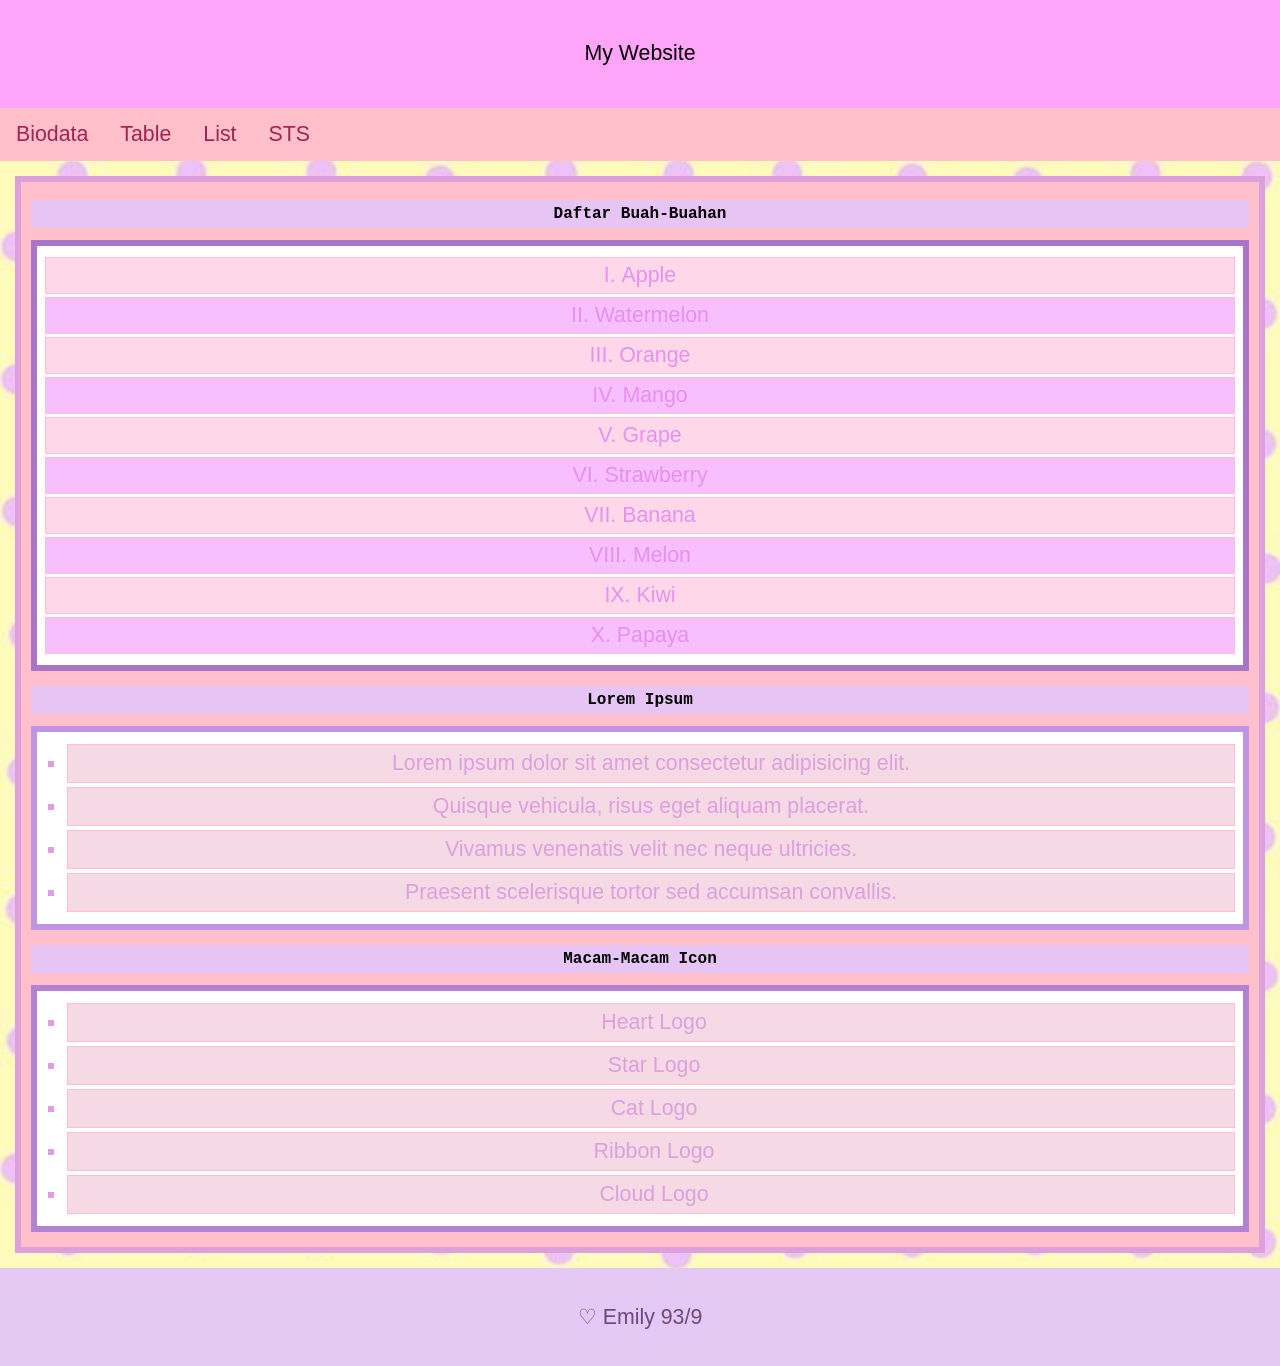
==== list.html @ 681087f4 "Add files via upload" ====
<!DOCTYPE html>
<html lang="en">
<head>
    <meta charset="UTF-8">
    <meta name="viewport" content="width=device-width, initial-scale=1.0">
    <title>List</title>
    <link rel="stylesheet" href="index.css">
    <link rel="stylesheet" href="biodatastyle.css">
    <link rel="stylesheet" href="sts-93-9.css">
    <link rel="stylesheet" href="tablemerge.css">
    <link rel="stylesheet" href="perkenalan_table.css"
    <link rel="stylesheet" href="https://cdnjs.cloudflare.com/ajax/libs/font-awesome/6.7.2/css/all.min.css">
</head>

<body>

    <div class="header">
        <p> My Website </p>
    </div>

    <div class="topnav">
        <a href="index.html">Biodata</a>
        <a href="tablemerge.html">Table</a>
        <a href="list.html">List</a>
        <a href="sts-93-9.html">STS</a>
    </div>

    <div class="list-container">

        <h3> Daftar Buah-Buahan </h3>

        <ol class="buah">
            <li>Apple</li>
            <li>Watermelon</li>
            <li>Orange</li>
            <li>Mango</li>
            <li>Grape</li>
            <li>Strawberry</li>
            <li>Banana</li>
            <li>Melon</li>
            <li>Kiwi</li>
            <li>Papaya</li>
        </ol>

        <h3> Lorem Ipsum </h3>

        <ul class="lorem">
            <li>Lorem ipsum dolor sit amet consectetur adipisicing elit.</li>
            <li>Quisque vehicula, risus eget aliquam placerat.</li>
            <li>Vivamus venenatis velit nec neque ultricies.</li>
            <li>Praesent scelerisque tortor sed accumsan convallis.</li>
        </ul>

        <h3> Macam-Macam Icon </h3>

        <ul class="icons">
            <li><i class="fa-solid fa-heart"></i> Heart Logo</li>
            <li><i class="fa-solid fa-star"></i> Star Logo</li>
            <li><i class="fa-solid fa-cat"></i> Cat Logo</li>
            <li><i class="fa-solid fa-bow"></i> Ribbon Logo</li>
            <li><i class="fa-solid fa-cloud"></i> Cloud Logo</li>
        </ul>

    </div>

    <div class="footer">
        <p>♡ Emily 93/9</p>
    </div>

</body>
</html>
---- index.css ----
*{
    box-sizing: border-box;
}
body{
    margin: 0;
}
.header{
    background-color: #ffa5f9;
    padding: 20px;
    text-align: center;
    justify-content: center;
}
.topnav{
    overflow: hidden;
    background-color: pink;
}
.topnav a{
    float: left;
    display: block;
    color: #a02353;
    text-align: center;
    padding: 14px 16px;
    text-decoration: none;
}
.footer{
    background-color: #ffacf9;
    padding: 15px;
    text-align: center;
}

@font-face {
  font-family: "aqua";
  src: url(Aquawax-Pro-DemiBold-trial.ttf);
} 

@font-face {
  font-family: "bubel";
  src: url(Bubbleboddy-ExtraLightTrial.ttf);
}
@font-face {
  font-family: "bubelgum";
  src: url(BubbleGum-Regular.ttf);
}
@font-face {
  font-family: "babi";
  src: url(BABIE___.TTF);
}
.top-bar {
    background-color: #a7cfff;
    border-bottom: 3px solid #2c1c5c;
    position: sticky;
    top: 0;
    z-index: 1000;
    box-shadow: 0 4px 10px rgba(0, 0, 0, 0.4);
}

.nav-menu {
    display: flex;
    justify-content: center;
    align-items: center;
    padding: 12px 0;
    gap: 15px;
}

.nav-menu a {
    color: #241b16;
    text-decoration: none;
    font-weight: bold;
    padding: 8px 16px;
    border-radius: 4px;
    transition: all 0.3s ease;
}

.nav-menu a:hover {
    background-color: #e18be9;
    color: white;
}

.nav-menu a.active {
    background-color: #faf8bd;
    color: #241b16;
}

body {
  background-color: rgb(255, 255, 169);
  background-image: url("bg.jpg");
  background-size: cover;
  background-repeat: no-repeat;
  background-attachment: fixed;
  font-family: "babi";
  font-size: 17pt;
  text-align: center;
}
    
h2{
    font-family: "bubelgum";
    color: rgb(38, 10, 68);
    font-size: 40pt;
    background-color: #c59cf7;
    padding: 15px;
    text-align: center;
}

h1{
    font-family:"bubel";
    color: rgb(12, 8, 50);
    font-size: 30pt;
    width: 300px;
    text-shadow: 2px 3px 5px rgb(242, 242, 32);
    text-align: center;
}
.biodata {
  display: flex;
  justify-content: center;
  margin-bottom: 25px;
}
.content {
  text-align: left;
  display: flex;             
  align-items: center;     
  gap: 20px;               
  background-color: rgba(236, 204, 255, 0.806);
  box-shadow: 0 4px 4px rgba(238, 180, 164, 0.416);
  padding: 10px;
  border-radius: 20px;
  width: fit-content;
  max-width: 90%;}

.foto {
  width: 220px;
  height: 250px;
  perspective: 1000px;
  flex-shrink: 0;
  border-color: #66a6ff;
}

.foto-inner, .foto-front, .foto-back {
  width: 100%;
  height: 100%;
  border-color: #66a6ff;
}

.foto-inner {
  position: relative;
  transition: transform 0.6s ease;
  transform-style: preserve-3d;
}

.foto:hover .foto-inner {
  transform: rotateY(180deg);
}

.foto-front, .foto-back {
  position: absolute;
  backface-visibility: hidden;
  overflow: hidden;
}

.foto-back {
  transform: rotateY(180deg);
}

.foto img {
  width: 100%;
  height: 100%;
  object-fit: cover;
}

div.makanan{
    text-align: center;
    display: flex;
    justify-content: center;
    gap: 25px;
}
div.indomie{
    width: 250px;
    height: 300px;
    border-radius: 25px;
    box-shadow: 0 4px 8px 0 lightskyblue;
    margin-bottom: 25px;
    background-color:lightblue;
    text-align: center;
}

div.indomie:hover{
    overflow: hidden;
    transition: transform 0.3s ease;
    transform: scale(1.1);
}


div.nasgor{
    width: 250px;
    height: 300px;
    border-radius: 25px;
    box-shadow: 0 4px 8px 0 lightskyblue;
    margin-bottom: 25px;
    background-color:lightblue;
    text-align: center;
}

div.nasgor:hover{
    overflow: hidden;
    transition: transform 0.3s ease;
    transform: scale(1.1);
}

div.sushi{
    width: 250px;
    height: 300px;
    border-radius: 25px;
    box-shadow: 0 4px 8px 0 lightskyblue;
    margin-bottom: 25px;
    background-color:lightblue;
    text-align: center;
}

div.sushi:hover{
    overflow: hidden;
    transition: transform 0.3s ease;
    transform: scale(1.1);
}

div.hobi{
    display: flex;
    justify-content: center;
    gap: 20px;
}

img{
    padding: 10px;
}

div.musik{
    width: 250px;
    height: 300px;
    border-radius: 25px;
    box-shadow: 0 4px 8px 0 lightskyblue;
    margin-bottom: 25px;
    background-color:lightblue;
    text-align: center;
}
div.musik:hover{
    overflow: hidden;
    transition: transform 0.3s ease;
    transform: scale(1.1);
}

div.Tidur{
    width: 250px;
    height: 300px;
    border-radius: 25px;
    box-shadow: 0 4px 8px 0 lightskyblue;
    margin-bottom: 25px;
    background-color:lightblue;
    text-align: center;
}

div.Tidur:hover{
    overflow: hidden;
    transition: transform 0.3s ease;
    transform: scale(1.1);
}

div.Nyanyi{
    width: 250px;
    height: 300px;
    border-radius: 25px;
    box-shadow: 0 4px 8px 0 lightskyblue;
    margin-bottom: 25px;
    background-color:lightblue;
    text-align: center;
}

div.Nyanyi:hover{
    overflow: hidden;
    transition: transform 0.3s ease;
    transform: scale(1.1);
}

div.film{
    text-align: center;
    display: flex;
    justify-content: center;
    gap: 25px;
}
div.flip{
    width: 250px;
    height: 335px;
    border-radius: 25px;
    box-shadow: 0 4px 8px 0 lightskyblue;
    margin-bottom: 25px;
    background-color:lightblue;
    text-align: center;
}

div.flip:hover{
    overflow: hidden;
    transition: transform 0.3s ease;
    transform: scale(1.1);
}


div.httyd{
    width: 250px;
    height: 335px;
    border-radius: 25px;
    box-shadow: 0 4px 8px 0 lightskyblue;
    margin-bottom: 25px;
    background-color:lightblue;
    text-align: center;
}

div.httyd:hover{
    overflow: hidden;
    transition: transform 0.3s ease;
    transform: scale(1.1);
}

div.avatar{
    width: 250px;
    height: 335px;
    border-radius: 25px;
    box-shadow: 0 4px 8px 0 lightskyblue;
    margin-bottom: 25px;
    background-color:lightblue;
    text-align: center;
}

div.avatar:hover{
    overflow: hidden;
    transition: transform 0.3s ease;
    transform: scale(1.1);
}

.sponsor {
    text-align: center;
    margin-top: 20px;
}

.sponsor img {
    width: 60px;
    margin: 12px;
    border-radius: 12px;
    transition: transform 0.3s ease, box-shadow 0.3s ease, border 0.3s ease;
}

.sponsor img:hover {
    transform: scale(1.1);
    border: 3px solid lightskyblue;
    box-shadow: 0 0 12px rgba(102, 166, 255, 0.6);}

.list-container {
    background-color: pink;
    border: 6px solid plum;
    padding: 10px;
    margin: 15px;
}

.list-container h3 {
    color: black;
    margin: 8px 0 12px;
    font-size: 16px;
}

.buah {
    list-style-type: upper-roman;
    list-style-position: inside;
    background-color: white;
    border: 6px solid #a875ca;
    padding: 8px;
    margin: 0 0 15px;
}

.buah li {
    background-color: rgb(248, 191, 254);
    color: rgb(230, 144, 239);
    border: 1px solid pink;
    padding: 5px;
    margin: 3px 0;
}

.buah li:nth-child(odd) {
    background-color: rgb(254, 216, 233);
}

.lorem {
    list-style-type: square;
    background-color: white;
    border: 6px solid #c096e3;
    padding: 8px 8px 8px 30px;
    margin: 0 0 15px;
}

.lorem li {
    background-color: #f5dae6;
    color: plum;
    border: 1px solid pink;
    padding: 6px;
    margin: 4px 0;
}

.icons {
    list-style-type: square;
    background-color: white;
    border: 6px solid #b283d2;
    padding: 8px 8px 8px 30px;
    margin: 0 0 5px;
}

.icons li {
    background-color: #f5dae6;
    color: plum;
    border: 1px solid pink;
    padding: 6px;
    margin: 4px 0;
}

.icons i {
    color: #9966b9;
    margin-right: 6px;
    width: 18px;
    text-align: center;
}

.buah li,
.lorem li,
.icons li {
    transition: 0.3s;
}

.buah li:hover,
.lorem li:hover,
.icons li:hover {
    background-color: #e8c7f7;
    color: #653b6c;
    cursor: pointer;
}

.footer {
    background-color: #e4c9f5;
    padding: 15px;
    text-align: center;
    color: #704782;
}

@media screen and (max-width: 600px) {
    .topnav a {
        float: none;
        width: 100%;
    }

    .list-container {
        margin: 8px;
        padding: 8px;
    }
}
table, th, td{
    border: 1px solid black;
}
table{
    border-collapse: collapse;
    width: 100%;
    background-color: antiquewhite;
}
th, td{
    padding: 5px;
    color:#a02353;
}
th{
    font-family:"star";
}
@font-face {
    font-family: "star";
    src: url(starborn/Starborn.otf);
}
td{
    font-family: "comic";
}
@font-face {
    font-family: "comic";
    src: url(hey_comic/Hey\ Comic.otf);
}
tr{
    background-color:pink;
}
td:hover{
    background-color:#c096e3;
    color:#653b6c;
}
th:hover{
    background-color:#c096e3;
    color:#653b6c;
}
table{
    margin-bottom:50px;
}
h2{
    color:#2c1c5c;
    font-family:"star";
}
---- sts-93-9.css ----
@font-face {
    font-family: "emi";
    src: url(EmilyDisplay.otf);
}
@font-face {
    font-family: "laca";
    src: url(laCartoonerie.TTF);
}
body {
    margin: 0;
    background-color: #F8F1E5;
    font-family: "laca";
    font-size: 16pt;
    text-align: center;
}
h4 {
    font-family: "emi";
    text-align: center;
    font-size: 50pt;
    color: #43352c;
    background-color: rgb(179, 239, 255);
    padding: 10px;
    margin: 5px;
}

h3 {
  margin-top: 1px;
  background-color: #f3aa2d68;
  padding: 5px;
  font-family: "laca";
}
.header-banner {
    width: 100%;
    overflow: hidden;
    background-color: #000;
    border-bottom: 2px solid #333;
}

.header-banner img {
    display: block;
    width: 100%;
    max-height: 250px;
    object-fit: cover;
}
.biodata {
    display: flex;
    justify-content: center;
    margin-bottom: 35px;
}

.content {
    display: flex;
    align-items: center;
    gap: 40px;
    background-color: rgba(221, 255, 204, 0.429);
    box-shadow: 0 4px 8px rgba(91, 172, 107, 0.416);
    padding: 30px;
    border-radius: 20px;
    width: 85%;
    max-width: 1100px;
}

.kotak-biodata {
    flex: 1;
    background-color: rgba(255, 255, 255, 0.75);
    padding: 25px 30px;
    border-radius: 20px;
    box-shadow: 0 4px 10px rgba(0, 0, 0, 0.15);
    text-align: justify;
}

.kotak-biodata p {
    margin: 0 0 18px 0;
    line-height: 1.6;
}

.kotak-biodata p:last-child {
    margin-bottom: 0;
}

.foto {
    width: 300px;
    height: 300px;
    perspective: 1000px;
    flex-shrink: 0;
}

.foto-inner {
    position: relative;
    width: 100%;
    height: 100%;
    transition: transform 0.6s ease;
    transform-style: preserve-3d;
}

.foto:hover .foto-inner {
    transform: rotateY(180deg);
}

.foto-front,
.foto-back {
    position: absolute;
    width: 100%;
    height: 100%;
    border-radius: 25px;
    overflow: hidden;
    backface-visibility: hidden;
}

.foto-back {
    transform: rotateY(180deg);
}

.foto img {
    width: 100%;
    height: 100%;
    object-fit: cover;
}

@media (max-width: 500px) {
    .content {
        flex-direction: column;
        width: 80%;
    }

    .foto {
        width: 250px;
        height: 250px;
    }

    .kotak-biodata {
        width: 100%;
        box-sizing: border-box;
    }

    .nav-menu {
        flex-wrap: wrap;
        gap: 5px;
    }

    .nav-menu a {
        font-size: 12pt;
        padding: 6px 10px;
    }
}
.info {
    display: flex;
    text-align: center;
    flex-direction: column;
    align-items: center;
    width: 80%;
    margin: auto;
}
.rounded-text {
    background-color: #808080;
    color: #808080;
    border: 4px solid rgb(57, 57, 57);
    border-radius: 30px;
    padding: 15px;
    margin: 15px;
    transition: 0.3s;
    text-align: center;
    width: 1200px;
}

.rounded-text:hover {
    background-color: #f8ed98;
    box-shadow: 0 8px 20px rgba(248, 211, 79, 0.4);
    border: 4px solid rgb(219, 186, 20);
    color: #000;
    border-radius: 30px;
    transform: scale(1.03);}
h2{
    font-size:30px;
    background-color:rgba(192, 193, 195, 0.717) ;
    padding: 15px;
    margin-bottom: 30px;

}
.udara {
    display: flex;
    justify-content: center;
    margin-bottom: 35px;
}

.udar {
    display: flex;
    align-items: center;
    gap: 40px;
    background-color: rgba(219, 219, 219, 0.429);
    box-shadow: 0 4px 8px rgba(79, 68, 65, 0.416);
    padding: 30px;
    border-radius: 20px;
    width: 85%;
    max-width: 1100px;
}

.kotak-udara {
    flex: 1;
    background-color: rgba(255, 255, 255, 0.75);
    padding: 25px 30px;
    border-radius: 20px;
    box-shadow: 0 4px 10px rgba(0, 0, 0, 0.15);
    text-align: justify;
}

.kotak-udara p {
    margin: 0 0 18px 0;
    line-height: 1.6;
}

.kotak-udara p:last-child {
    margin-bottom: 0;
}
h5{
    font-size:30px;
    background-color:rgba(192, 193, 195, 0.717) ;
    padding: 15px;
    margin-bottom: 30px;

}

.water {
    display: flex;
    justify-content: center;
    margin-bottom: 35px;
    background-color: #F8F1E5;
}

.wate {
    display: flex;
    align-items: flex-start;
    gap: 40px;
    background-color: rgba(112, 73, 11, 0.662);
    box-shadow: 0 4px 8px rgba(90, 58, 12, 0.655);
    padding: 30px;
    border-radius: 20px;
    width: 85%;
    max-width: 1100px;
}

.kotak-water {
    flex: 1;
    background-color: rgba(255, 255, 255, 0.75);
    padding: 25px 30px;
    border-radius: 20px;
    box-shadow: 0 4px 10px rgba(0, 0, 0, 0.15);
    text-align: justify;
}

.kotak-water p {
    margin: 0 0 18px 0;
    line-height: 1.6;
}

.kotak-water p:last-child {
    margin-bottom: 0;
}
.limbah-section {
    width: 1000px;
    max-width: 90%;
    margin: 50px auto 50px auto;
    padding: 20px;
    background-color: #896722e4;
    border-radius: 20px;
    box-shadow: 0 5px 15px rgba(0, 0, 0, 0.15);
    box-sizing: border-box;
}

.limbah h2 {
    font-family: "mand";
    font-size: 32px;
    color: #43352c;
    margin-bottom: 10px;
    background-color: #8080805f;
}

.limbah > p {
    font-size: 22px;
    line-height: 1.5;
    margin-bottom: 15px;
}

.limbah {
    display: flex;
    justify-content: center;
    gap: 20px;
    flex-wrap: wrap;
}

.limbah-card {
    width: 190px;
    background-color: rgba(172, 235, 252, 0.804);
    border-radius: 15px;
    overflow: hidden;
    box-shadow: 0 4px 12px rgba(6, 90, 56, 0.521);
    transition: 0.3s ease;
}

.limbah-card:hover {
    transform: translateY(-8px);
}

.limbah-card img {
    width: 100%;
    height: 150px;
    object-fit: cover;}

.limbah-card p {
    font-size: 15px;
    line-height: 1.4;
    margin: 5px 12px 18px 12px;
}
.tanah {
    display: flex;
    justify-content: center;
    margin-bottom: 35px;
}

.tana {
    display: flex;
    align-items: center;
    gap: 40px;
    background-color: rgba(172, 237, 241, 0.537);
    box-shadow: 0 4px 8px rgba(66, 117, 113, 0.416);
    padding: 30px;
    border-radius: 20px;
    width: 85%;
    max-width: 1100px;
}
.suara {
    display: flex;
    justify-content: center;
    margin-bottom: 35px;
}

.suar {
    display: flex;
    text-align: justify;
    gap: 40px;
    background-color: rgba(234, 187, 113, 0.537);
    box-shadow: 0 4px 8px rgba(66, 117, 113, 0.416);
    padding: 30px;
    border-radius: 20px;
    width: 85%;
    max-width: 1100px;
}

.rounded-tex {
    background-color: #fefefe;
    color: #fefefe;
    border: 4px solid rgb(235, 235, 235);
    border-radius: 30px;
    padding: 15px;
    margin: 15px;
    transition: 0.3s;
    text-align: center;
    width: 1200px;
}

.rounded-tex:hover {
    background-color: #f898bfcb;
    box-shadow: 0 8px 20px rgba(248, 79, 133, 0.4);
    border: 4px solid rgb(155, 20, 72);
    color: #000;
    border-radius: 30px;
    transform: scale(1.03);}

h6{
    font-size:30px;
    background-color:rgba(178, 113, 21, 0.717) ;
    padding: 15px;
    margin-bottom: 30px;

}

.dampak-section {
    width: 1000px;
    max-width: 90%;
    margin: 50px auto 50px auto;
    padding: 20px;
    background-color: #fcc963c9;
    border-radius: 20px;
    box-shadow: 0 5px 15px rgba(0, 0, 0, 0.15);
    box-sizing: border-box;
}

.dampak h2 {
    font-family: "mand";
    font-size: 32px;
    color: #43352c;
    margin-bottom: 10px;
    background-color: #8080805f;
}

.dampak > p {
    font-size: 22px;
    line-height: 1.5;
    margin-bottom: 15px;
}

.dampak {
    display: flex;
    justify-content: center;
    gap: 20px;
    flex-wrap: wrap;
}

.dampak-card {
    width: 190px;
    background-color: rgba(201, 252, 172, 0.804);
    border-radius: 15px;
    overflow: hidden;
    box-shadow: 0 4px 12px rgba(6, 90, 9, 0.521);
    transition: 0.3s ease;
}

.dampak-card:hover {
    transform: translateY(-8px);
}

.dampak-card img {
    width: 100%;
    height: 150px;
    object-fit: cover;}

.dampak-card p {
    font-size: 15px;
    line-height: 1.4;
    margin: 5px 12px 18px 12px;
}

.solusi {
    display: flex;
    justify-content: center;
    margin-bottom: 35px;
}

.solus {
    display: flex;
    text-align: justify;
    gap: 40px;
    background-color: rgba(234, 187, 113, 0.537);
    box-shadow: 0 4px 8px rgba(66, 117, 113, 0.416);
    padding: 30px;
    border-radius: 20px;
    width: 85%;
    max-width: 1100px;
}
---- tablemerge.css ----
body {
    background-color: ivory;
    text-align: center;
    background-size: cover;
    background-position: center;
    background-repeat: no-repeat;
    background-attachment: fixed;
    font-family: "Poppins", sans-serif;
}

h2 {
    text-align: center;
    font-family: Impact, sans-serif;
    background-color: rgba(190, 221, 249, 0.721);
    padding: 10px;
}

h3 {
    text-align: center;
    font-family: "Courier New", monospace;
    background-color: rgb(230, 196, 244);
    padding: 5px;
}

table.merge {
    border-collapse: collapse;
    display: inline-table;
    margin-top: 20px;
}

table.merge, td {
    border: 4px solid red; /* Garis merah sesuai gambar */
}

td {
    font-size: 32px;
    font-weight: bold;
    color: rgb(149, 226, 250);
    background-color: blue; /* Background utama biru */
    width: 50px;
    height: 50px;
    text-align: center;
    padding: 15px;
    vertical-align: middle;
}

/* Warna khusus sesuai gambar tugas */
.cell-c { background-color: darkblue; }
.cell-f { background-color: limegreen; color: white; }
.cell-g { background-color: deepskyblue; color: white; }
.cell-m { background-color: cyan; color: white; }

/* Efek Hover */
td:hover {
    background-color: beige;
    color: black;
    cursor: pointer;
}
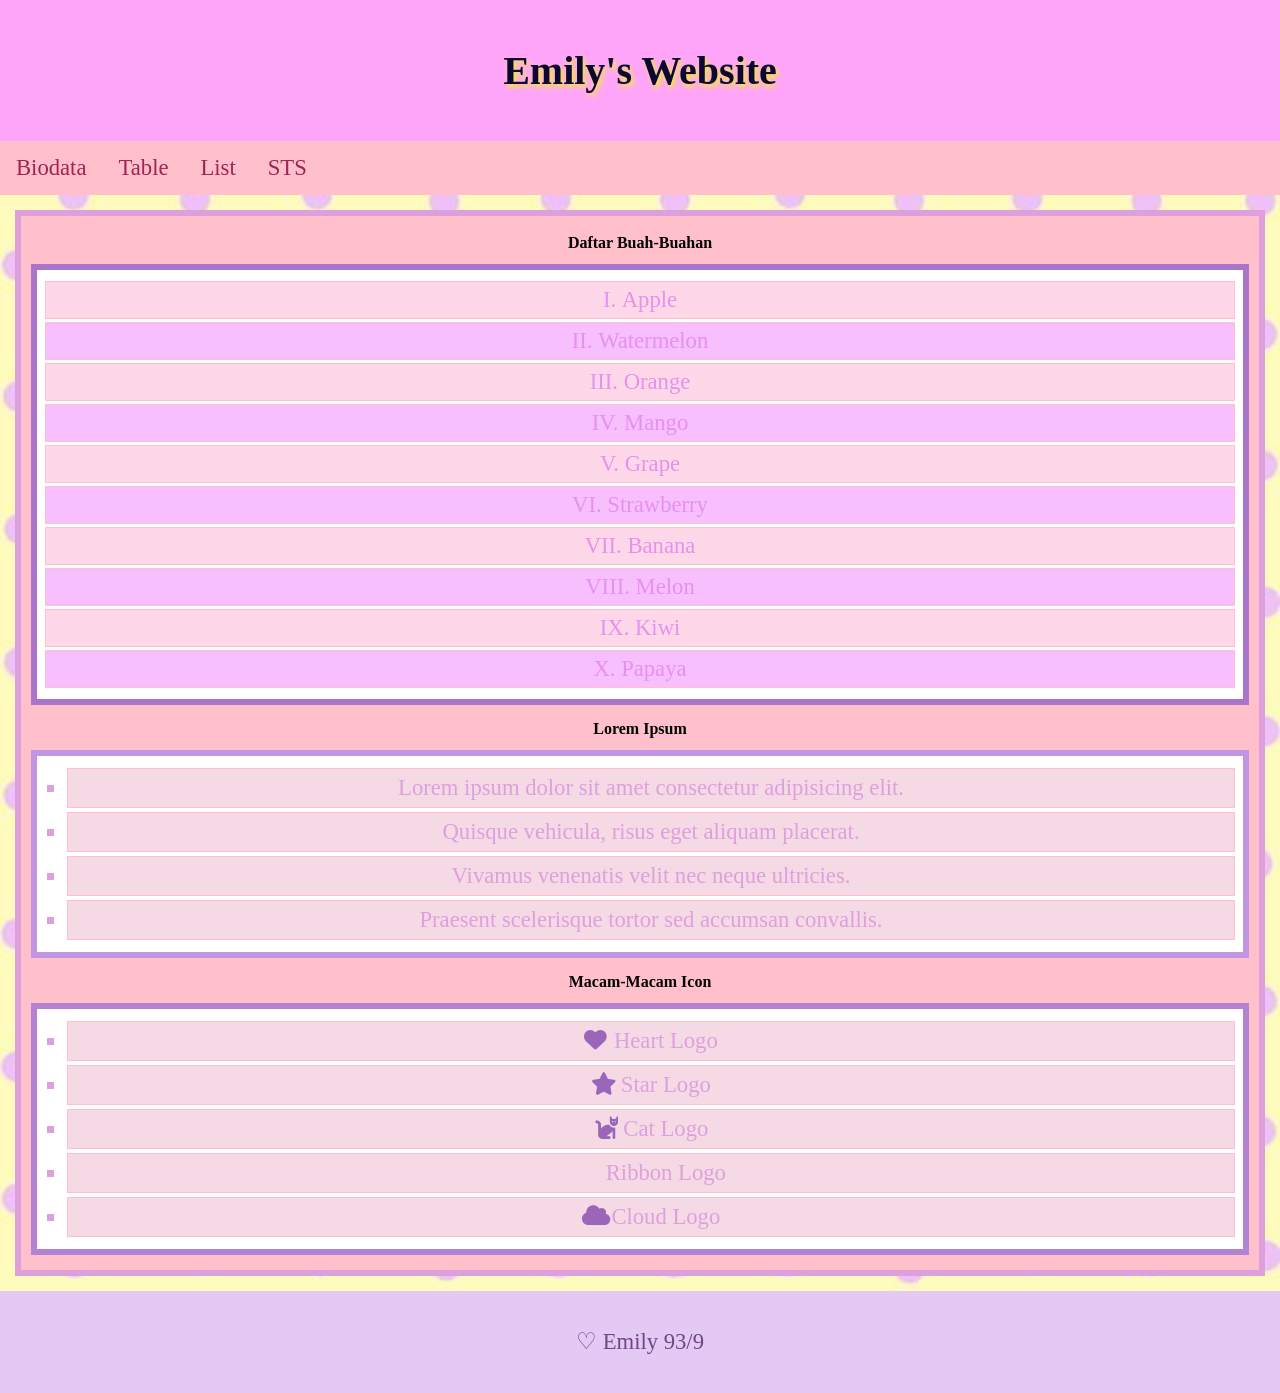
==== commit 386b288b: "Add files via upload" ====
--- a/list.html
+++ b/list.html
@@ -6,17 +6,13 @@
     <meta name="viewport" content="width=device-width, initial-scale=1.0">
     <title>List</title>
     <link rel="stylesheet" href="index.css">
-    <link rel="stylesheet" href="biodatastyle.css">
-    <link rel="stylesheet" href="sts-93-9.css">
-    <link rel="stylesheet" href="tablemerge.css">
-    <link rel="stylesheet" href="perkenalan_table.css"
     <link rel="stylesheet" href="https://cdnjs.cloudflare.com/ajax/libs/font-awesome/6.7.2/css/all.min.css">
 </head>
 
 <body>
 
     <div class="header">
-        <p> My Website </p>
+        <center><h1>Emily's Website</h1></center>
     </div>
 
     <div class="topnav">
